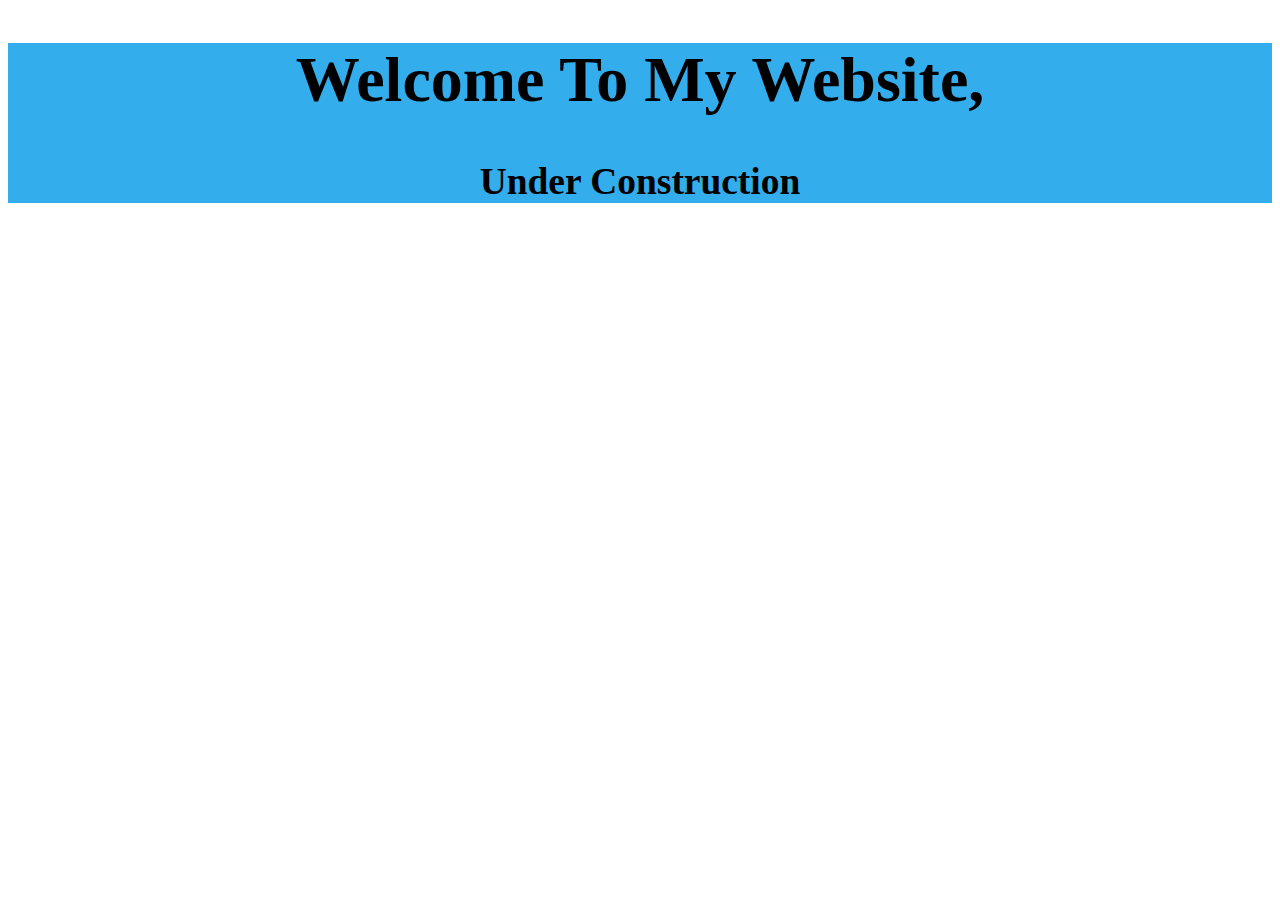
==== index.html @ d61cb1ec "added basic skeleton & adjacent assets with css/js" ====
<!DOCTYPE html>
<html lang="en">

<head>
    <meta charset="UTF-8">
    <meta http-equiv="X-UA-Compatible" content="IE=edge">
    <meta name="viewport" content="width=device-width, initial-scale=1.0">
    <link rel="bootstrap" href="https://cdn.jsdelivr.net/npm/bootstrap@5.1.3/dist/css/bootstrap.min.css">
    <link rel="stylesheet" href="./assets/style.css">
    <title>Leo The Lion</title>
</head>

<div class="jumbotron jumbotron-fluid">
    <div class="container">
        <h1 class="display">Welcome To My Website,</h1>
        <h3>Under Construction</h3>
    </div>
</div>

<body>
    <script src="./assets/script.js"></script>
</body>

</html>
---- assets/style.css ----
.jumbotron {
    background-color:rgb(52, 173, 236, 1);
}
.container {
    text-align: center;
    font-weight: italic;
    font-size: 2rem;
}
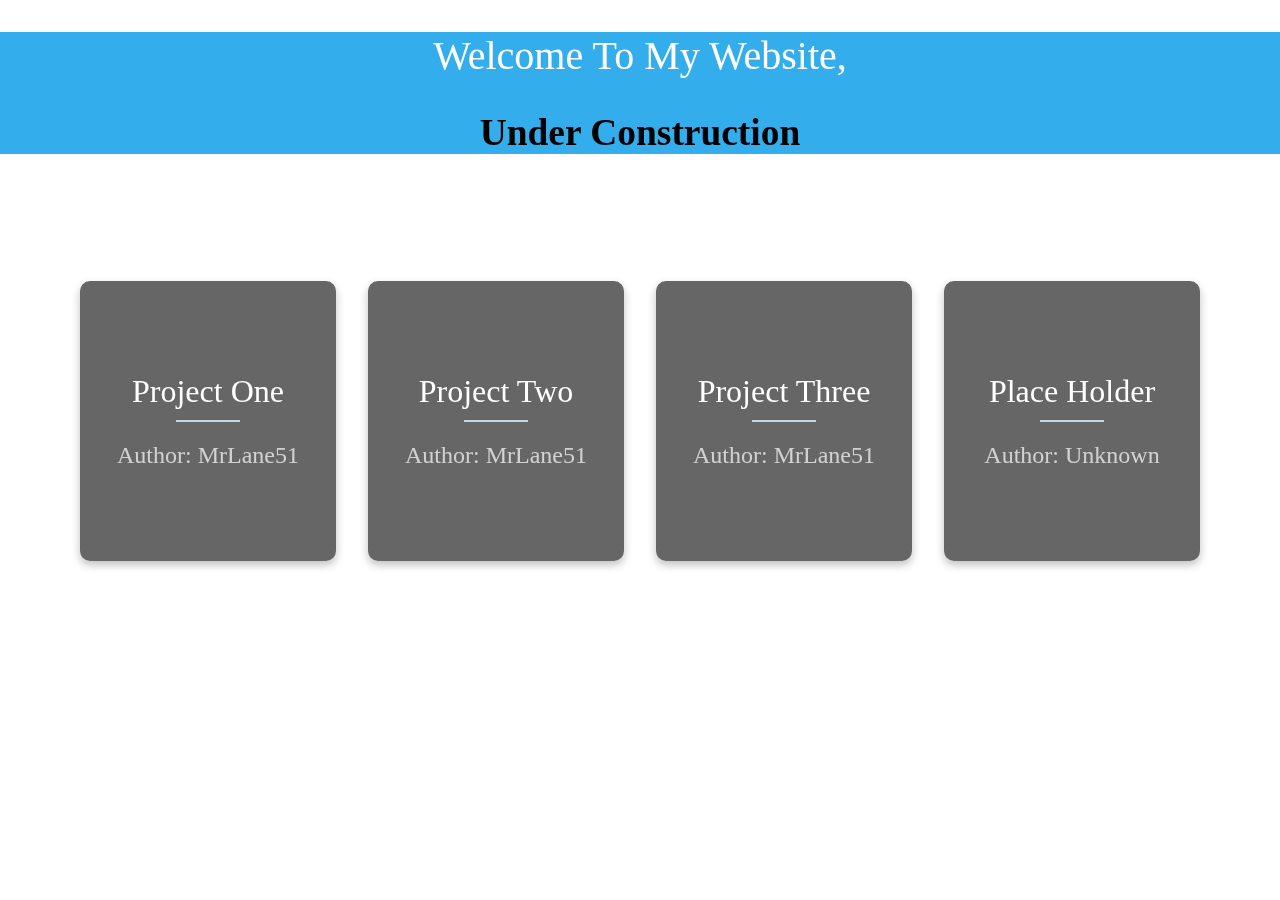
==== commit 0f71fb1b: "added third party containers for landing page" ====
--- a/index.html
+++ b/index.html
@@ -17,6 +17,75 @@
     </div>
 </div>
 
+<h1 class="title">Sample Header</h1>
+
+<div class="wrapper">
+    <div class="cols">
+        <div class="col" ontouchstart="this.classList.toggle('hover');">
+            <div class="container">
+                <div class="front" style="background-image: url(https://unsplash.it/500/500/)">
+                    <div class="inner">
+                        <p>Project One</p>
+                        <span>Author: MrLane51</span>
+                    </div>
+                </div>
+                <div class="back">
+                    <div class="inner">
+                        <p>Project One summary description text</p>
+                    </div>
+                </div>
+            </div>
+        </div>
+        <div class="col" ontouchstart="this.classList.toggle('hover');">
+            <div class="container">
+                <div class="front" style="background-image: url(https://unsplash.it/511/511/)">
+                    <div class="inner">
+                        <p>Project Two</p>
+                        <span>Author: MrLane51</span>
+                    </div>
+                </div>
+                <div class="back">
+                    <div class="inner">
+                        <p>Project Two summary description text.</p>
+                    </div>
+                </div>
+            </div>
+        </div>
+        <div class="col" ontouchstart="this.classList.toggle('hover');">
+            <div class="container">
+                <div class="front" style="background-image: url(https://unsplash.it/509/509/)">
+                    <div class="inner">
+                        <p>Project Three</p>
+                        <span>Author: MrLane51</span>
+                    </div>
+                </div>
+                <div class="back">
+                    <div class="inner">
+                        <p>Project Three summary description text</p>
+                    </div>
+                </div>
+            </div>
+        </div>
+        <div class="col" ontouchstart="this.classList.toggle('hover');">
+            <div class="container">
+                <div class="front" style="background-image: url(https://unsplash.it/503/503/)">
+                    <div class="inner">
+                        <p>Place Holder</p>
+                        <span>Author: Unknown</span>
+                    </div>
+                </div>
+                <div class="back">
+                    <div class="inner">
+                        <p>Future Project summary description text</p>
+                    </div>
+                </div>
+            </div>
+        </div>
+
+
+
+
+
 <body>
     <script src="./assets/script.js"></script>
 </body>
--- a/assets/style.css
+++ b/assets/style.css
@@ -1,8 +1,203 @@
 .jumbotron {
-    background-color:rgb(52, 173, 236, 1);
+  background-color: rgb(52, 173, 236, 1);
 }
 .container {
-    text-align: center;
-    font-weight: italic;
-    font-size: 2rem;
-}+  text-align: center;
+  font-weight: italic;
+  font-size: 2rem;
+}
+
+* {
+  margin: 0;
+  padding: 0;
+  -webkit-box-sizing: border-box;
+  box-sizing: border-box;
+}
+
+h1 {
+  font-size: 2.5rem;
+  font-family: "Montserrat";
+  font-weight: normal;
+  color: white;
+  text-align: center;
+  margin: 2rem 0;
+}
+
+.wrapper {
+  width: 90%;
+  margin: 0 auto;
+  max-width: 80rem;
+}
+
+.cols {
+  display: -webkit-box;
+  display: -ms-flexbox;
+  display: flex;
+  -ms-flex-wrap: wrap;
+  flex-wrap: wrap;
+  -webkit-box-pack: center;
+  -ms-flex-pack: center;
+  justify-content: center;
+}
+
+.col {
+  width: calc(25% - 2rem);
+  margin: 1rem;
+  cursor: pointer;
+}
+
+.container {
+  -webkit-transform-style: preserve-3d;
+  transform-style: preserve-3d;
+  -webkit-perspective: 1000px;
+  perspective: 1000px;
+}
+
+.front,
+.back {
+  background-size: cover;
+  box-shadow: 0 4px 8px 0 rgba(0, 0, 0, 0.25);
+  border-radius: 10px;
+  background-position: center;
+  -webkit-transition: -webkit-transform 0.7s cubic-bezier(0.4, 0.2, 0.2, 1);
+  transition: -webkit-transform 0.7s cubic-bezier(0.4, 0.2, 0.2, 1);
+  -o-transition: transform 0.7s cubic-bezier(0.4, 0.2, 0.2, 1);
+  transition: transform 0.7s cubic-bezier(0.4, 0.2, 0.2, 1);
+  transition: transform 0.7s cubic-bezier(0.4, 0.2, 0.2, 1),
+    -webkit-transform 0.7s cubic-bezier(0.4, 0.2, 0.2, 1);
+  -webkit-backface-visibility: hidden;
+  backface-visibility: hidden;
+  text-align: center;
+  min-height: 280px;
+  height: auto;
+  border-radius: 10px;
+  color: #fff;
+  font-size: 1.5rem;
+}
+
+.back {
+  background: #cedce7;
+  background: -webkit-linear-gradient(45deg, #cedce7 0%, #596a72 100%);
+  background: -o-linear-gradient(45deg, #cedce7 0%, #596a72 100%);
+  background: linear-gradient(45deg, #cedce7 0%, #596a72 100%);
+}
+
+.front:after {
+  position: absolute;
+  top: 0;
+  left: 0;
+  z-index: 1;
+  width: 100%;
+  height: 100%;
+  content: "";
+  display: block;
+  opacity: 0.6;
+  background-color: #000;
+  -webkit-backface-visibility: hidden;
+  backface-visibility: hidden;
+  border-radius: 10px;
+}
+.container:hover .front,
+.container:hover .back {
+  -webkit-transition: -webkit-transform 0.7s cubic-bezier(0.4, 0.2, 0.2, 1);
+  transition: -webkit-transform 0.7s cubic-bezier(0.4, 0.2, 0.2, 1);
+  -o-transition: transform 0.7s cubic-bezier(0.4, 0.2, 0.2, 1);
+  transition: transform 0.7s cubic-bezier(0.4, 0.2, 0.2, 1);
+  transition: transform 0.7s cubic-bezier(0.4, 0.2, 0.2, 1),
+    -webkit-transform 0.7s cubic-bezier(0.4, 0.2, 0.2, 1);
+}
+
+.back {
+  position: absolute;
+  top: 0;
+  left: 0;
+  width: 100%;
+}
+
+.inner {
+  -webkit-transform: translateY(-50%) translateZ(60px) scale(0.94);
+  transform: translateY(-50%) translateZ(60px) scale(0.94);
+  top: 50%;
+  position: absolute;
+  left: 0;
+  width: 100%;
+  padding: 2rem;
+  -webkit-box-sizing: border-box;
+  box-sizing: border-box;
+  outline: 1px solid transparent;
+  -webkit-perspective: inherit;
+  perspective: inherit;
+  z-index: 2;
+}
+
+.container .back {
+  -webkit-transform: rotateY(180deg);
+  transform: rotateY(180deg);
+  -webkit-transform-style: preserve-3d;
+  transform-style: preserve-3d;
+}
+
+.container .front {
+  -webkit-transform: rotateY(0deg);
+  transform: rotateY(0deg);
+  -webkit-transform-style: preserve-3d;
+  transform-style: preserve-3d;
+}
+
+.container:hover .back {
+  -webkit-transform: rotateY(0deg);
+  transform: rotateY(0deg);
+  -webkit-transform-style: preserve-3d;
+  transform-style: preserve-3d;
+}
+
+.container:hover .front {
+  -webkit-transform: rotateY(-180deg);
+  transform: rotateY(-180deg);
+  -webkit-transform-style: preserve-3d;
+  transform-style: preserve-3d;
+}
+
+.front .inner p {
+  font-size: 2rem;
+  margin-bottom: 2rem;
+  position: relative;
+}
+
+.front .inner p:after {
+  content: "";
+  width: 4rem;
+  height: 2px;
+  position: absolute;
+  background: #c6d4df;
+  display: block;
+  left: 0;
+  right: 0;
+  margin: 0 auto;
+  bottom: -0.75rem;
+}
+
+.front .inner span {
+  color: rgba(255, 255, 255, 0.7);
+  font-family: "Montserrat";
+  font-weight: 300;
+}
+
+@media screen and (max-width: 64rem) {
+  .col {
+    width: calc(33.333333% - 2rem);
+  }
+}
+
+@media screen and (max-width: 48rem) {
+  .col {
+    width: calc(50% - 2rem);
+  }
+}
+
+@media screen and (max-width: 32rem) {
+  .col {
+    width: 100%;
+    margin: 0 0 2rem 0;
+  }
+}
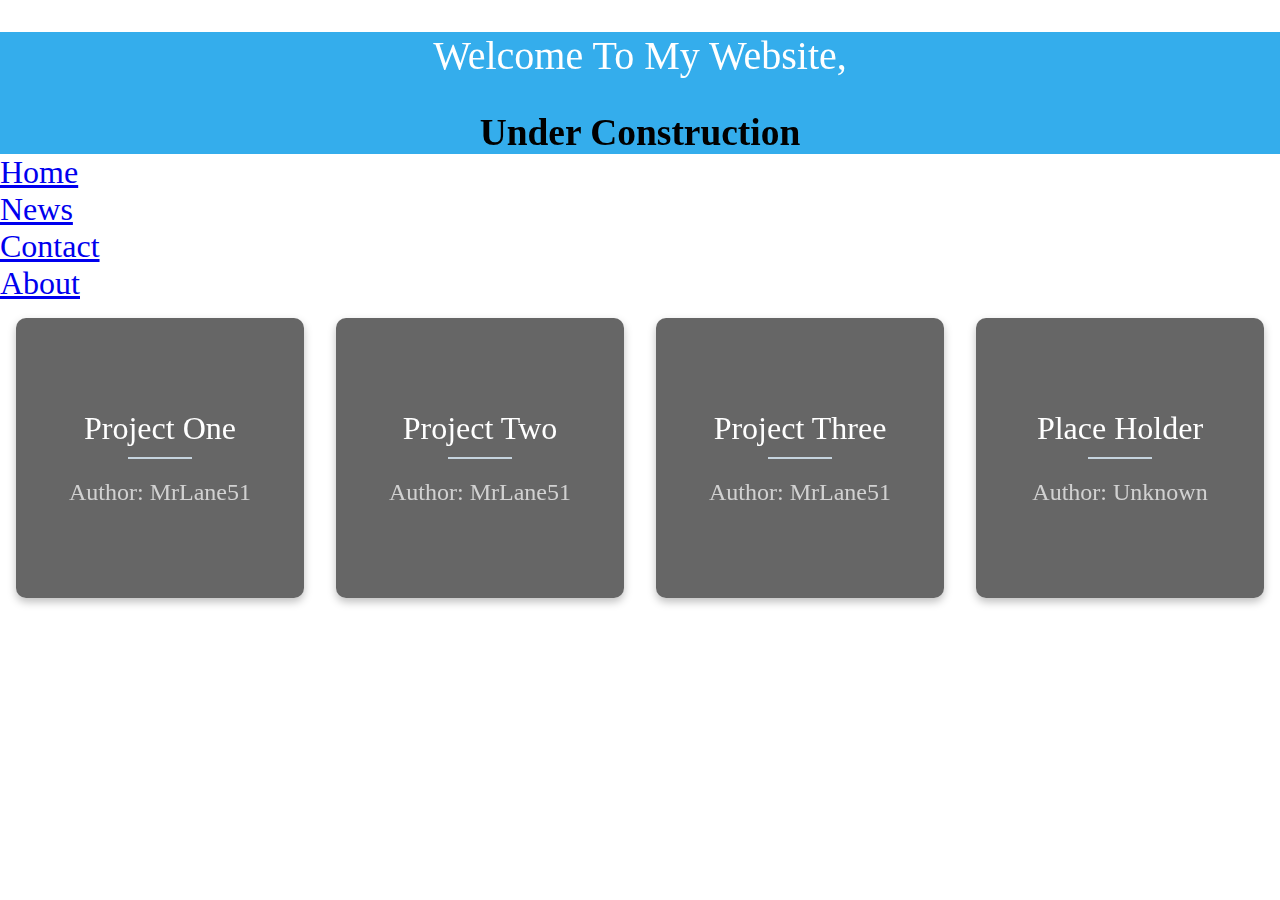
==== commit 54d149b0: "added project links and minor changes" ====
--- a/index.html
+++ b/index.html
@@ -17,7 +17,14 @@
     </div>
 </div>
 
-<h1 class="title">Sample Header</h1>
+<div class="nav nav-justified">
+        <ul>
+            <li><a href="default.asp">Home</a></li>
+            <li><a href="news.asp">News</a></li>
+            <li><a href="contact.asp">Contact</a></li>
+            <li><a href="about.asp">About</a></li>
+        </ul>
+</div>
 
 <div class="wrapper">
     <div class="cols">
--- a/assets/style.css
+++ b/assets/style.css
@@ -1,203 +1,188 @@
+* {
+    margin: 0;
+    padding: 0;
+    -webkit-box-sizing: border-box;
+    box-sizing: border-box;
+}
+
 .jumbotron {
-  background-color: rgb(52, 173, 236, 1);
+background-color: rgb(52, 173, 236, 1);
 }
 .container {
-  text-align: center;
-  font-weight: italic;
-  font-size: 2rem;
+text-align: center;
+font-weight: italic;
+font-size: 2rem;
 }
 
-* {
-  margin: 0;
-  padding: 0;
-  -webkit-box-sizing: border-box;
-  box-sizing: border-box;
+.nav {
+text-align: left;
+font-weight: italic;
+font-size: 2rem;
+}
+
+#nav {
+    list-style-type: none;
+    margin: 0;
+    padding: 0;
 }
 
 h1 {
-  font-size: 2.5rem;
-  font-family: "Montserrat";
-  font-weight: normal;
-  color: white;
-  text-align: center;
-  margin: 2rem 0;
+font-size: 2.5rem;
+font-weight: normal;
+color: white;
+text-align: center;
+margin: 2rem 0;
 }
 
 .wrapper {
-  width: 90%;
-  margin: 0 auto;
-  max-width: 80rem;
+width: 100%;
+margin: 0 auto;
+max-width: 80rem;
 }
 
 .cols {
-  display: -webkit-box;
-  display: -ms-flexbox;
-  display: flex;
-  -ms-flex-wrap: wrap;
-  flex-wrap: wrap;
-  -webkit-box-pack: center;
-  -ms-flex-pack: center;
-  justify-content: center;
+display: flex;
+flex-wrap: wrap;
+justify-content: center;
 }
 
 .col {
-  width: calc(25% - 2rem);
-  margin: 1rem;
-  cursor: pointer;
+width: calc(25% - 2rem);
+margin: 1rem;
+cursor: pointer;
 }
 
 .container {
-  -webkit-transform-style: preserve-3d;
-  transform-style: preserve-3d;
-  -webkit-perspective: 1000px;
-  perspective: 1000px;
+transform-style: preserve-3d;
+perspective: 1000px;
 }
 
 .front,
 .back {
-  background-size: cover;
-  box-shadow: 0 4px 8px 0 rgba(0, 0, 0, 0.25);
-  border-radius: 10px;
-  background-position: center;
-  -webkit-transition: -webkit-transform 0.7s cubic-bezier(0.4, 0.2, 0.2, 1);
-  transition: -webkit-transform 0.7s cubic-bezier(0.4, 0.2, 0.2, 1);
-  -o-transition: transform 0.7s cubic-bezier(0.4, 0.2, 0.2, 1);
-  transition: transform 0.7s cubic-bezier(0.4, 0.2, 0.2, 1);
-  transition: transform 0.7s cubic-bezier(0.4, 0.2, 0.2, 1),
-    -webkit-transform 0.7s cubic-bezier(0.4, 0.2, 0.2, 1);
-  -webkit-backface-visibility: hidden;
-  backface-visibility: hidden;
-  text-align: center;
-  min-height: 280px;
-  height: auto;
-  border-radius: 10px;
-  color: #fff;
-  font-size: 1.5rem;
+background-size: cover;
+box-shadow: 0 4px 8px 0 rgba(0, 0, 0, 0.25);
+border-radius: 10px;
+background-position: center;
+backface-visibility: hidden;
+text-align: center;
+min-height: 280px;
+height: auto;
+border-radius: 10px;
+color: #fff;
+font-size: 1.5rem;
+-o-transition: transform 0.7s cubic-bezier(0.4, 0.2, 0.2, 1);
+transition: transform 0.7s cubic-bezier(0.4, 0.2, 0.2, 1);
+transition: transform 0.7s cubic-bezier(0.4, 0.2, 0.2, 1),
 }
 
 .back {
-  background: #cedce7;
-  background: -webkit-linear-gradient(45deg, #cedce7 0%, #596a72 100%);
-  background: -o-linear-gradient(45deg, #cedce7 0%, #596a72 100%);
-  background: linear-gradient(45deg, #cedce7 0%, #596a72 100%);
+background: #cedce7;
+background: -webkit-linear-gradient(45deg, #cedce7 0%, #596a72 100%);
+background: -o-linear-gradient(45deg, #cedce7 0%, #596a72 100%);
+background: linear-gradient(45deg, #cedce7 0%, #596a72 100%);
 }
 
 .front:after {
-  position: absolute;
-  top: 0;
-  left: 0;
-  z-index: 1;
-  width: 100%;
-  height: 100%;
-  content: "";
-  display: block;
-  opacity: 0.6;
-  background-color: #000;
-  -webkit-backface-visibility: hidden;
-  backface-visibility: hidden;
-  border-radius: 10px;
+position: absolute;
+top: 0;
+left: 0;
+z-index: 1;
+width: 100%;
+height: 100%;
+content: "";
+display: block;
+opacity: 0.6;
+background-color: #000;
+backface-visibility: hidden;
+border-radius: 10px;
 }
 .container:hover .front,
 .container:hover .back {
-  -webkit-transition: -webkit-transform 0.7s cubic-bezier(0.4, 0.2, 0.2, 1);
-  transition: -webkit-transform 0.7s cubic-bezier(0.4, 0.2, 0.2, 1);
-  -o-transition: transform 0.7s cubic-bezier(0.4, 0.2, 0.2, 1);
-  transition: transform 0.7s cubic-bezier(0.4, 0.2, 0.2, 1);
-  transition: transform 0.7s cubic-bezier(0.4, 0.2, 0.2, 1),
-    -webkit-transform 0.7s cubic-bezier(0.4, 0.2, 0.2, 1);
+-o-transition: transform 0.7s cubic-bezier(0.4, 0.2, 0.2, 1);
+transition: transform 0.7s cubic-bezier(0.4, 0.2, 0.2, 1);
+transition: transform 0.7s cubic-bezier(0.4, 0.2, 0.2, 1),
 }
 
 .back {
-  position: absolute;
-  top: 0;
-  left: 0;
-  width: 100%;
+position: absolute;
+top: 0;
+left: 0;
+width: 100%;
 }
 
 .inner {
-  -webkit-transform: translateY(-50%) translateZ(60px) scale(0.94);
-  transform: translateY(-50%) translateZ(60px) scale(0.94);
-  top: 50%;
-  position: absolute;
-  left: 0;
-  width: 100%;
-  padding: 2rem;
-  -webkit-box-sizing: border-box;
-  box-sizing: border-box;
-  outline: 1px solid transparent;
-  -webkit-perspective: inherit;
-  perspective: inherit;
-  z-index: 2;
+transform: translateY(-50%) translateZ(60px) scale(0.94);
+top: 50%;
+position: absolute;
+left: 0;
+width: 100%;
+padding: 2rem;
+box-sizing: border-box;
+outline: 1px solid transparent;
+perspective: inherit;
+z-index: 2;
 }
 
 .container .back {
-  -webkit-transform: rotateY(180deg);
-  transform: rotateY(180deg);
-  -webkit-transform-style: preserve-3d;
-  transform-style: preserve-3d;
+transform: rotateY(180deg);
+transform-style: preserve-3d;
 }
 
 .container .front {
-  -webkit-transform: rotateY(0deg);
-  transform: rotateY(0deg);
-  -webkit-transform-style: preserve-3d;
-  transform-style: preserve-3d;
+transform: rotateY(0deg);
+transform-style: preserve-3d;
 }
 
 .container:hover .back {
-  -webkit-transform: rotateY(0deg);
-  transform: rotateY(0deg);
-  -webkit-transform-style: preserve-3d;
-  transform-style: preserve-3d;
+transform: rotateY(0deg);
+transform-style: preserve-3d;
 }
 
 .container:hover .front {
-  -webkit-transform: rotateY(-180deg);
-  transform: rotateY(-180deg);
-  -webkit-transform-style: preserve-3d;
-  transform-style: preserve-3d;
+transform: rotateY(-180deg);
+transform-style: preserve-3d;
 }
 
 .front .inner p {
-  font-size: 2rem;
-  margin-bottom: 2rem;
-  position: relative;
+font-size: 2rem;
+margin-bottom: 2rem;
+position: relative;
 }
 
 .front .inner p:after {
-  content: "";
-  width: 4rem;
-  height: 2px;
-  position: absolute;
-  background: #c6d4df;
-  display: block;
-  left: 0;
-  right: 0;
-  margin: 0 auto;
-  bottom: -0.75rem;
+content: "";
+width: 4rem;
+height: 2px;
+position: absolute;
+background: #c6d4df;
+display: block;
+left: 0;
+right: 0;
+margin: 0 auto;
+bottom: -0.75rem;
 }
 
 .front .inner span {
-  color: rgba(255, 255, 255, 0.7);
-  font-family: "Montserrat";
-  font-weight: 300;
+color: rgba(255, 255, 255, 0.7);
+font-family: "Montserrat";
+font-weight: 300;
 }
 
 @media screen and (max-width: 64rem) {
-  .col {
+.col {
     width: calc(33.333333% - 2rem);
-  }
+}
 }
 
 @media screen and (max-width: 48rem) {
-  .col {
+.col {
     width: calc(50% - 2rem);
-  }
+}
 }
 
 @media screen and (max-width: 32rem) {
-  .col {
+.col {
     width: 100%;
     margin: 0 0 2rem 0;
-  }
 }
+}
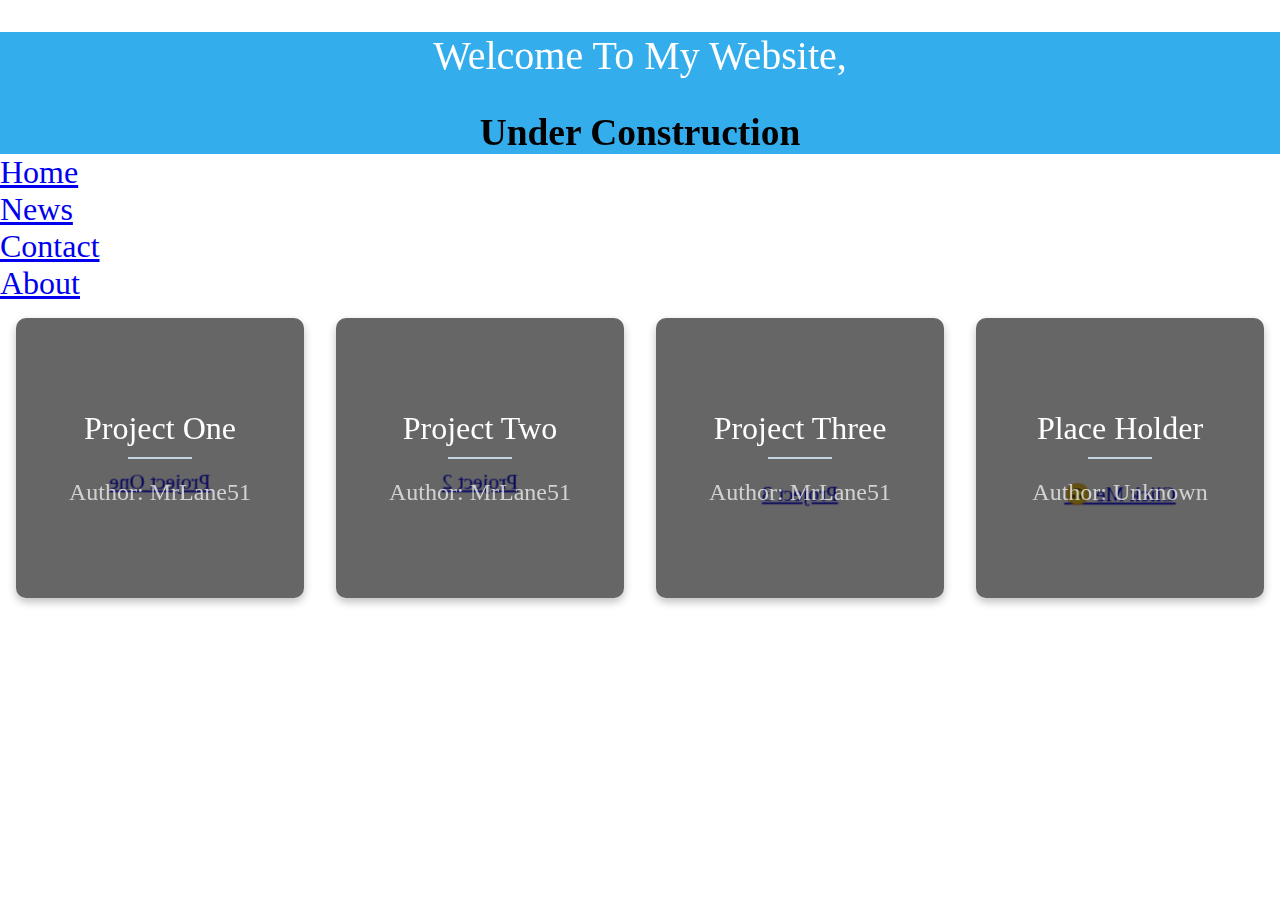
==== commit 5ef14927: "added the links correctly" ====
--- a/index.html
+++ b/index.html
@@ -39,6 +39,7 @@
                 <div class="back">
                     <div class="inner">
                         <p>Project One summary description text</p>
+                        <a href="https://zackeryarsement.github.io/projectOne/" target="_blank">Project One</a> 
                     </div>
                 </div>
             </div>
@@ -54,6 +55,7 @@
                 <div class="back">
                     <div class="inner">
                         <p>Project Two summary description text.</p>
+                        <a href="https://repairrevolution.herokuapp.com/" target="_blank">Project 2</a> 
                     </div>
                 </div>
             </div>
@@ -69,6 +71,7 @@
                 <div class="back">
                     <div class="inner">
                         <p>Project Three summary description text</p>
+                        <a href="https://mrlane51.github.io/projectactom//" target="_blank">Project 3</a> 
                     </div>
                 </div>
             </div>
@@ -84,6 +87,7 @@
                 <div class="back">
                     <div class="inner">
                         <p>Future Project summary description text</p>
+                        <a href="https://shattereddisk.github.io/rickroll/rickroll.mp4" target="_blank">Click Me &#128579;</a> 
                     </div>
                 </div>
             </div>
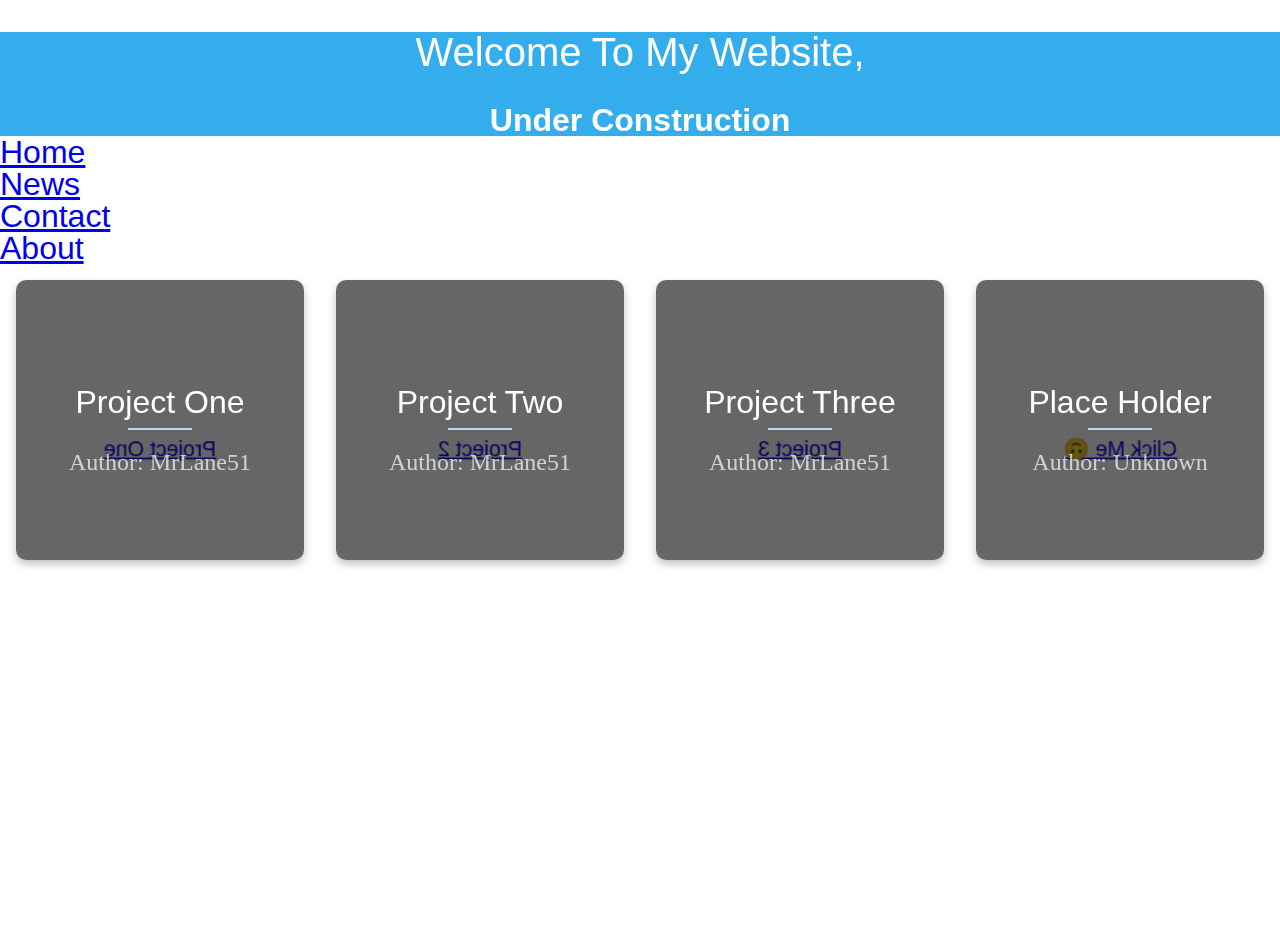
==== commit 6d2bd354: "added css files and edited contact form" ====
--- a/index.html
+++ b/index.html
@@ -6,6 +6,7 @@
     <meta http-equiv="X-UA-Compatible" content="IE=edge">
     <meta name="viewport" content="width=device-width, initial-scale=1.0">
     <link rel="bootstrap" href="https://cdn.jsdelivr.net/npm/bootstrap@5.1.3/dist/css/bootstrap.min.css">
+    <link rel="stylesheet" href="./assets/reset.css">
     <link rel="stylesheet" href="./assets/style.css">
     <title>Leo The Lion</title>
 </head>
@@ -21,7 +22,7 @@
         <ul>
             <li><a href="default.asp">Home</a></li>
             <li><a href="news.asp">News</a></li>
-            <li><a href="contact.asp">Contact</a></li>
+            <li><a href="./contact.html">Contact</a></li>
             <li><a href="about.asp">About</a></li>
         </ul>
 </div>
--- a/assets/style.css
+++ b/assets/style.css
@@ -1,8 +1,19 @@
 * {
     margin: 0;
     padding: 0;
-    -webkit-box-sizing: border-box;
     box-sizing: border-box;
+}
+
+html,
+body {
+font-family: 'Poppins', sans-serif;
+color: #111;
+background-image: url('../images/honeycomb-purp-UW.png');
+color: #fff;
+background-size: cover;
+height: 100vh;
+padding:0;
+margin:0;
 }
 
 .jumbotron {
@@ -13,6 +24,17 @@
 font-weight: italic;
 font-size: 2rem;
 }
+
+.logo {
+    position: absolute;
+    top: 40px;
+    left: 40px;
+    text-align: center;
+    font-size: 1rem;
+    z-index: 20;
+    font-family: 'Trebuchet MS';
+    }
+    
 
 .nav {
 text-align: left;
@@ -33,6 +55,28 @@
 text-align: center;
 margin: 2rem 0;
 }
+
+h4 {
+    color: black;
+}
+
+p {
+    margin: 20px 0 10px 0;
+    font-size: 1.1rem;
+    }
+
+    section {
+display: flex;
+height: 100vh ;
+align-items:center;
+padding: 70px;
+}
+
+section.home {
+flex-direction: row;
+margin-top: 0;
+}
+
 
 .wrapper {
 width: 100%;
@@ -186,3 +230,74 @@
     margin: 0 0 2rem 0;
 }
 }
+
+/* Contact */
+.contact {
+    position: relative;
+    width: 100%;
+    margin-top: 50px;
+    display: flex;
+    justify-content: space-between;
+    align-items: flex-start;
+}
+
+.contact-form {
+    position: relative;
+    background: white;
+    width: 600px;
+    padding: 10px;
+}
+
+.contact-form form {
+    width: 100%;
+}
+
+.contact-form .row {
+    width: 100%;
+    display: flex;
+}
+
+.contact-form .input50 {
+    width: 50%;
+    margin: 0 10px;
+}
+
+.contact-form .input100 {
+    width: 100%;
+    margin: 0 10px;
+}
+
+.contact-form .row input,
+.contact-form .row textarea {
+    position: relative;
+    border: 1px solid rgb(0, 0, 0, 0.2);
+    color: #111;
+    background: transparent;
+    width: 100%;
+    padding: 10px;
+    outline: none;
+    font-size: 16px;
+    font-weight: 300;
+    margin: 10px 0;
+    resize: none;
+}
+
+.contact-form .row textarea {
+    height: 150px;
+}
+
+.contact-info {
+    width: 350px;
+    background: #f9f9f9;
+    padding: 60px 40px 20px;
+}
+
+.contact-info .info-box {
+    display: flex;
+    align-items: flex-start;
+    margin-bottom: 41.6px;
+}
+
+.contact-info .info-box .contact-icon {
+    width: 20px;
+    margin-right: 50px;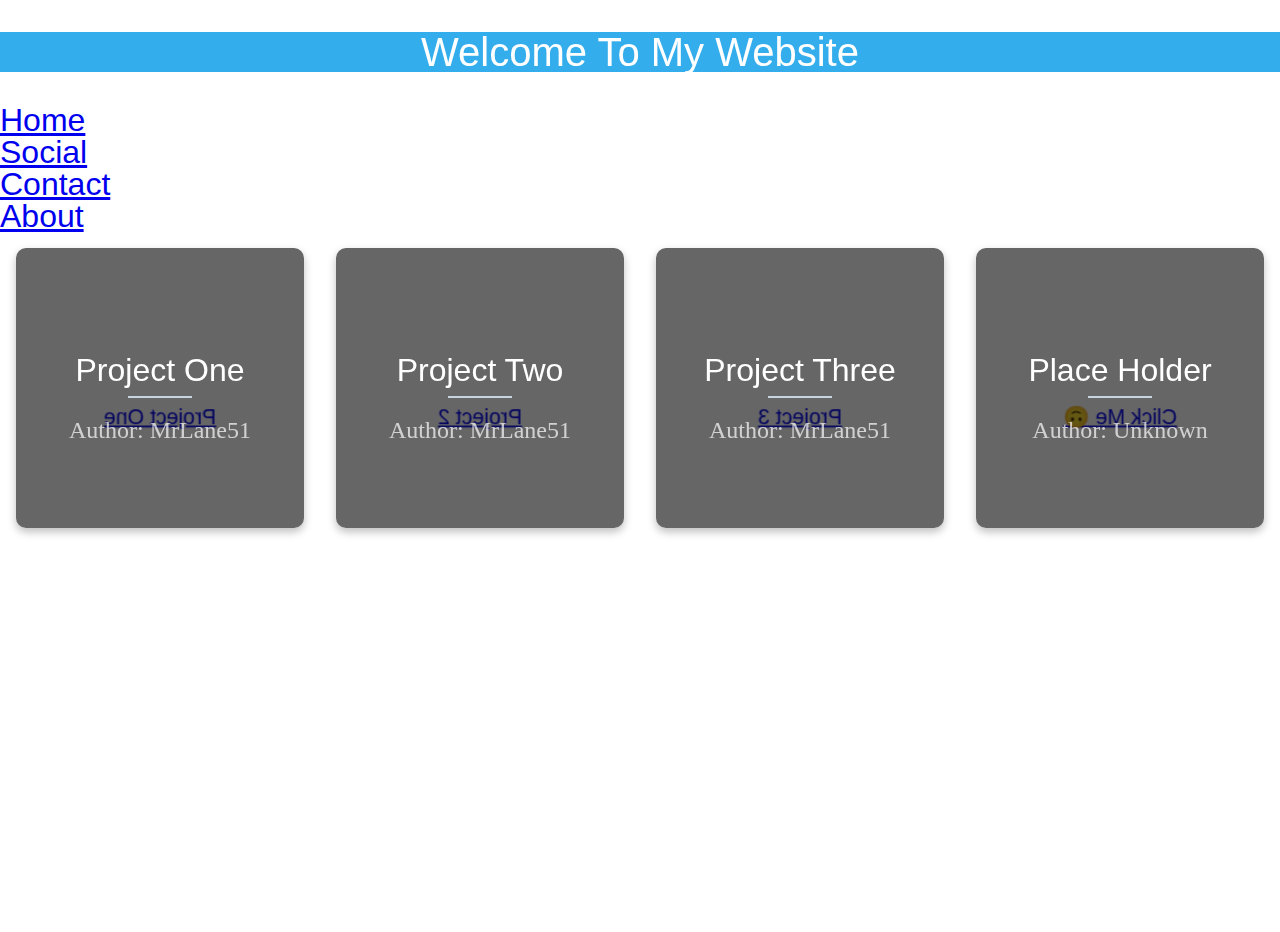
==== commit 2fea9e79: "edits to the social page with links to github repos" ====
--- a/index.html
+++ b/index.html
@@ -13,15 +13,15 @@
 
 <div class="jumbotron jumbotron-fluid">
     <div class="container">
-        <h1 class="display">Welcome To My Website,</h1>
-        <h3>Under Construction</h3>
+        <h1 class="display">Welcome To My Website</h1>
+        <!-- <h3>Under Construction</h3> -->
     </div>
 </div>
 
 <div class="nav nav-justified">
         <ul>
             <li><a href="default.asp">Home</a></li>
-            <li><a href="news.asp">News</a></li>
+            <li><a href="./socialMedia.html">Social</a></li>
             <li><a href="./contact.html">Contact</a></li>
             <li><a href="about.asp">About</a></li>
         </ul>
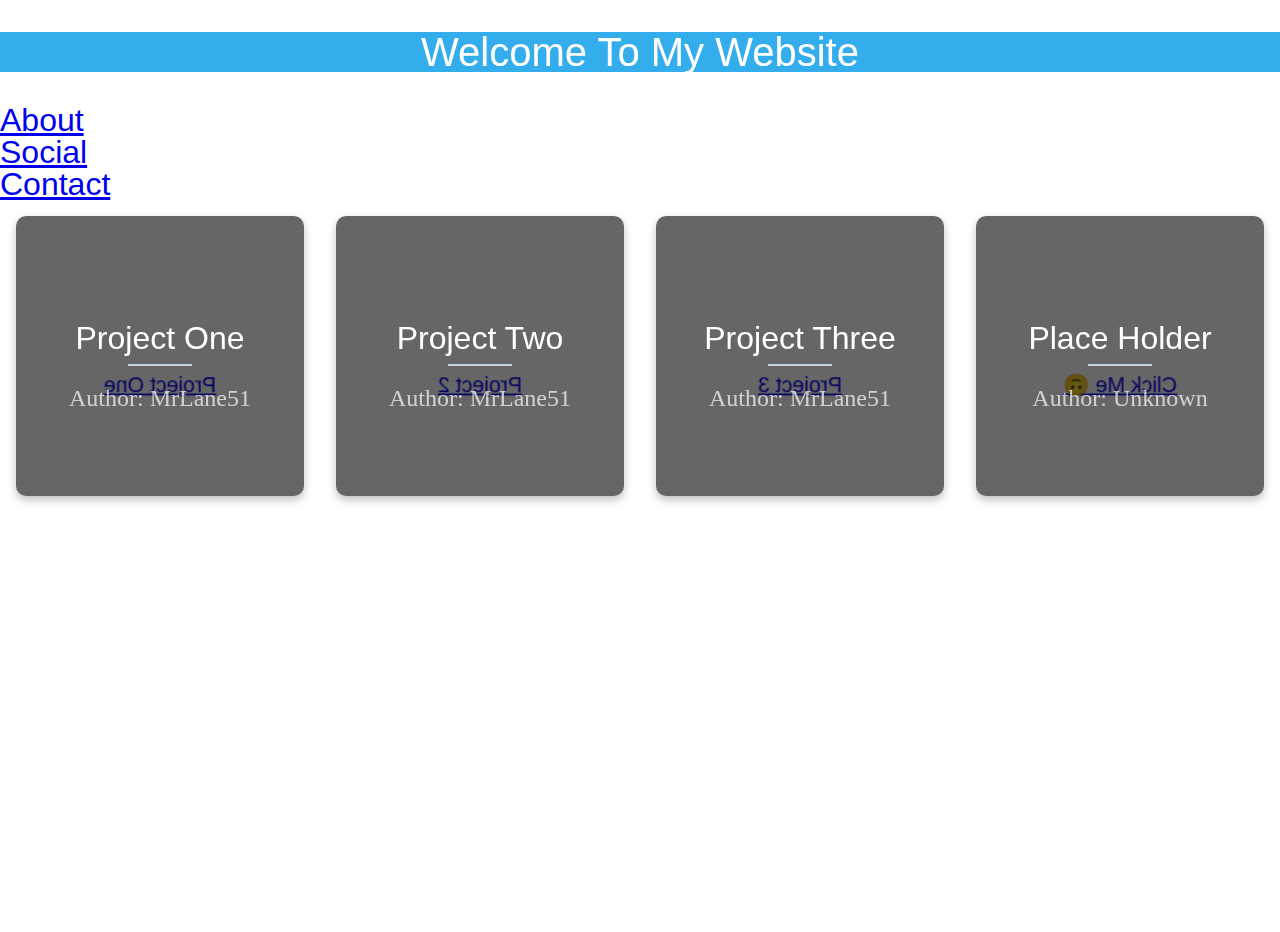
==== commit f4bc4554: "added another page & made edits to the layout of social page and about page" ====
--- a/index.html
+++ b/index.html
@@ -20,10 +20,9 @@
 
 <div class="nav nav-justified">
         <ul>
-            <li><a href="default.asp">Home</a></li>
+            <li><a href="./about.html">About</a></li>
             <li><a href="./socialMedia.html">Social</a></li>
             <li><a href="./contact.html">Contact</a></li>
-            <li><a href="about.asp">About</a></li>
         </ul>
 </div>
 
--- a/assets/style.css
+++ b/assets/style.css
@@ -34,18 +34,11 @@
     z-index: 20;
     font-family: 'Trebuchet MS';
     }
-    
 
 .nav {
 text-align: left;
 font-weight: italic;
 font-size: 2rem;
-}
-
-#nav {
-    list-style-type: none;
-    margin: 0;
-    padding: 0;
 }
 
 h1 {
@@ -65,7 +58,7 @@
     font-size: 1.1rem;
     }
 
-    section {
+section {
 display: flex;
 height: 100vh ;
 align-items:center;
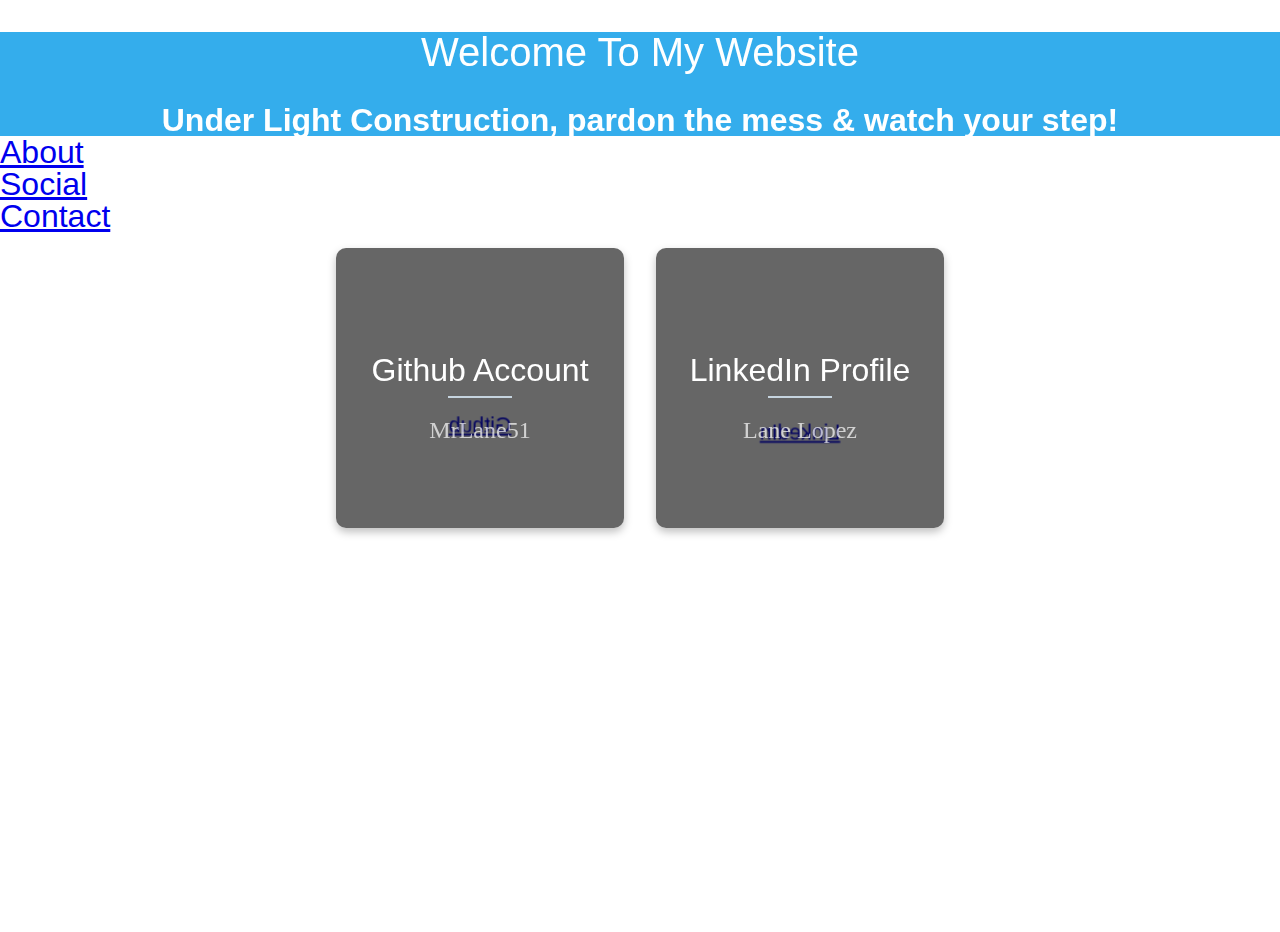
==== commit d7a1984d: "made changes to the front page and added linkin and githhub" ====
--- a/index.html
+++ b/index.html
@@ -14,7 +14,7 @@
 <div class="jumbotron jumbotron-fluid">
     <div class="container">
         <h1 class="display">Welcome To My Website</h1>
-        <!-- <h3>Under Construction</h3> -->
+        <h3>Under Light Construction, pardon the mess & watch your step!</h3>
     </div>
 </div>
 
@@ -32,62 +32,31 @@
             <div class="container">
                 <div class="front" style="background-image: url(https://unsplash.it/500/500/)">
                     <div class="inner">
-                        <p>Project One</p>
-                        <span>Author: MrLane51</span>
+                        <p>Github Account</p>
+                        <span>MrLane51</span>
                     </div>
                 </div>
                 <div class="back">
                     <div class="inner">
-                        <p>Project One summary description text</p>
-                        <a href="https://zackeryarsement.github.io/projectOne/" target="_blank">Project One</a> 
+                        <p>Follow The Link to visit my Github account with all my repos.</p>
+                        <a href="https://github.com/mrlane51" target="_blank">Github</a> 
                     </div>
                 </div>
             </div>
         </div>
+
         <div class="col" ontouchstart="this.classList.toggle('hover');">
             <div class="container">
-                <div class="front" style="background-image: url(https://unsplash.it/511/511/)">
+                <div class="front" style="background-image: url(https://unsplash.it/503/503/)">
                     <div class="inner">
-                        <p>Project Two</p>
-                        <span>Author: MrLane51</span>
+                        <p>LinkedIn Profile</p>
+                        <span>Lane Lopez</span>
                     </div>
                 </div>
                 <div class="back">
                     <div class="inner">
-                        <p>Project Two summary description text.</p>
-                        <a href="https://repairrevolution.herokuapp.com/" target="_blank">Project 2</a> 
-                    </div>
-                </div>
-            </div>
-        </div>
-        <div class="col" ontouchstart="this.classList.toggle('hover');">
-            <div class="container">
-                <div class="front" style="background-image: url(https://unsplash.it/509/509/)">
-                    <div class="inner">
-                        <p>Project Three</p>
-                        <span>Author: MrLane51</span>
-                    </div>
-                </div>
-                <div class="back">
-                    <div class="inner">
-                        <p>Project Three summary description text</p>
-                        <a href="https://mrlane51.github.io/projectactom//" target="_blank">Project 3</a> 
-                    </div>
-                </div>
-            </div>
-        </div>
-        <div class="col" ontouchstart="this.classList.toggle('hover');">
-            <div class="container">
-                <div class="front" style="background-image: url(https://unsplash.it/503/503/)">
-                    <div class="inner">
-                        <p>Place Holder</p>
-                        <span>Author: Unknown</span>
-                    </div>
-                </div>
-                <div class="back">
-                    <div class="inner">
-                        <p>Future Project summary description text</p>
-                        <a href="https://shattereddisk.github.io/rickroll/rickroll.mp4" target="_blank">Click Me &#128579;</a> 
+                        <p>Follow the Link to visit my LinkedIn profile where you can see my work and past employers.</p>
+                        <a href="https://www.linkedin.com/in/lane-lopez-515a67104/" target="_blank">LinkedIn </a> 
                     </div>
                 </div>
             </div>
